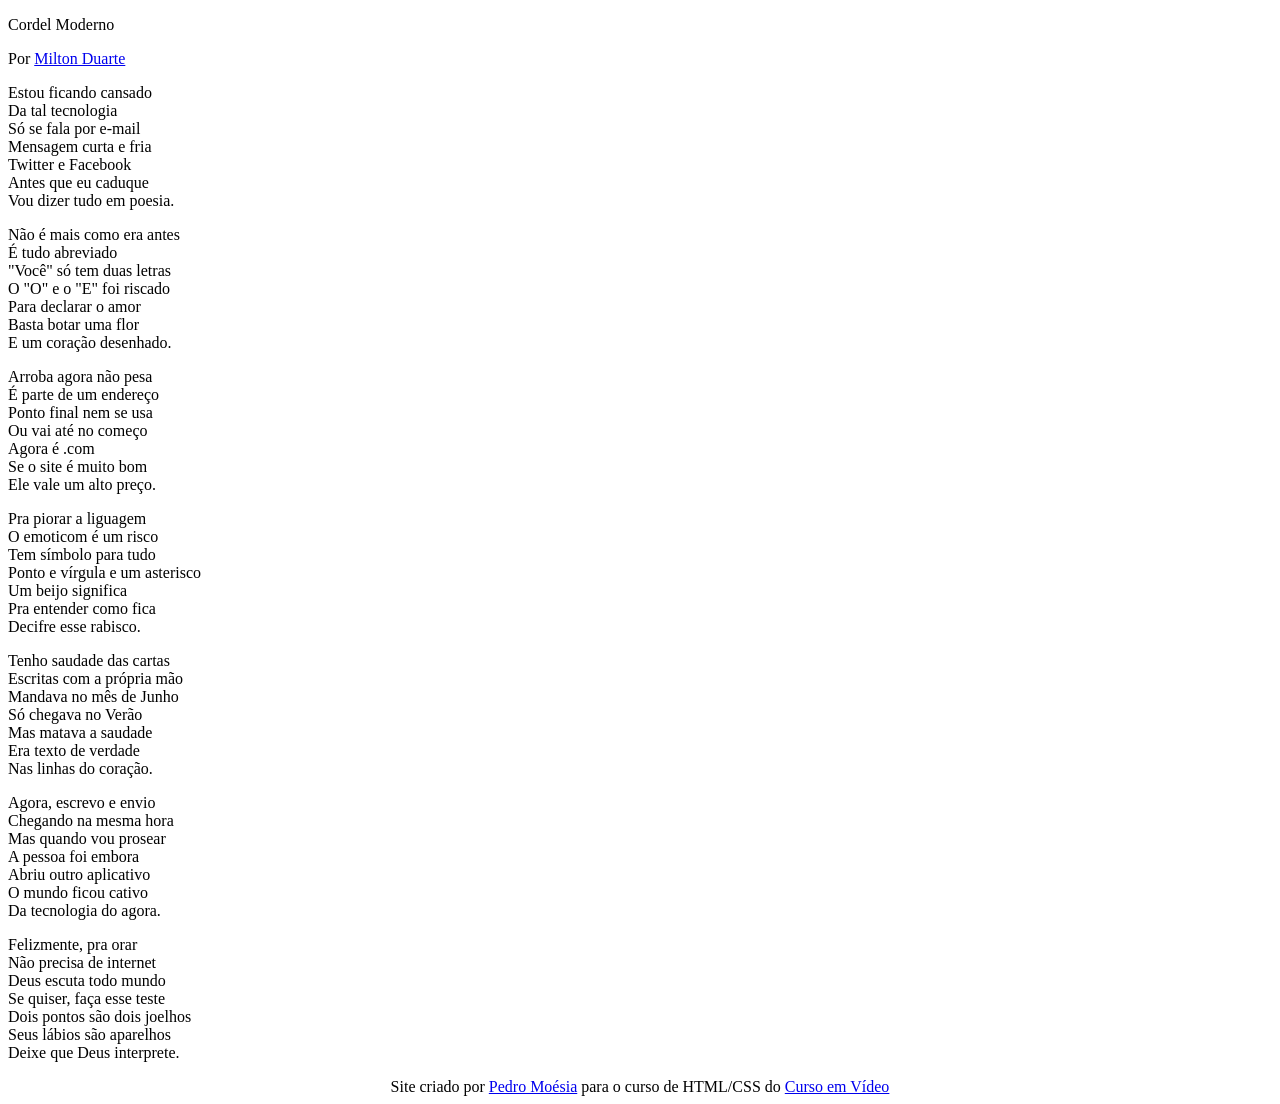
==== projeto-cordel/Cordel.html @ ac4ee21a "Projeto pt1" ====
<!DOCTYPE html>
<html lang="en">
<head>
    <meta charset="UTF-8">
    <meta name="viewport" content="width=device-width, initial-scale=1.0">
    <title>Cordel Moderno</title>
</head>
<body>
 
    <div id="container">
        <section id="conteudo">
            <p style="text-align: justify;">
                Cordel Moderno
<header>
    Por <a href="https://www.recantodasletras.com.br/poesias/3186743" target="_blank">Milton Duarte</a>
    
</header>

    <section>
        <p>
            Estou ficando cansado <br>
            Da tal tecnologia <br>
            Só se fala por e-mail <br>
            Mensagem curta e fria <br>
            Twitter e Facebook <br>
            Antes que eu caduque <br>
            Vou dizer tudo em poesia. <br>
        </p>
    </section>

    

    <section>
        <p>
            Não é mais como era antes <br>
            É tudo abreviado <br>
            "Você" só tem duas letras <br>
            O "O" e o "E" foi riscado <br>
            Para declarar o amor <br>
            Basta botar uma flor <br>
            E um coração desenhado. <br>
        </p>
    </section>

  
    <section>
        <p>
            Arroba agora não pesa <br>
            É parte de um endereço <br>
            Ponto final nem se usa <br>
            Ou vai até no começo <br>
            Agora é .com <br>
            Se o site é muito bom <br>
            Ele vale um alto preço. <br>
        </p>
        
        <p>
            Pra piorar a liguagem <br>
            O emoticom é um risco <br>
            Tem símbolo para tudo <br>
            Ponto e vírgula e um asterisco <br>
            Um beijo significa <br>
            Pra entender como fica <br>
            Decifre esse rabisco. <br>
        </p>
    </section>


    <section>
        <p>
            Tenho saudade das cartas <br>
            Escritas com a própria mão <br>
            Mandava no mês de Junho <br>
            Só chegava no Verão <br>
            Mas matava a saudade <br>
            Era texto de verdade <br>
            Nas linhas do coração. <br>
        </p>
    </section>


    <section>
        <p>
            Agora, escrevo e envio <br>
            Chegando na mesma hora <br>
            Mas quando vou prosear <br>
            A pessoa foi embora <br>
            Abriu outro aplicativo <br>
            O mundo ficou cativo <br>
            Da tecnologia do agora. <br>
        </p>
            
            <p>
                Felizmente, pra orar <br>
                Não precisa de internet <br>
                Deus escuta todo mundo <br>
                Se quiser, faça esse teste <br>
                Dois pontos são dois joelhos <br>
                Seus lábios são aparelhos <br>
                Deixe que Deus interprete. <br>
            </p>
       
    </section>

        </section>
    </div>

    <footer style="text-align: center;"> Site criado por <a href="https://github.com/pedromoesia.io" target="_blank">Pedro Moésia</a> para o curso 
    de HTML/CSS do <a href="https://www.cursoemvideo.com" target="_blank">Curso em Vídeo</a></footer>
</body>
</html>
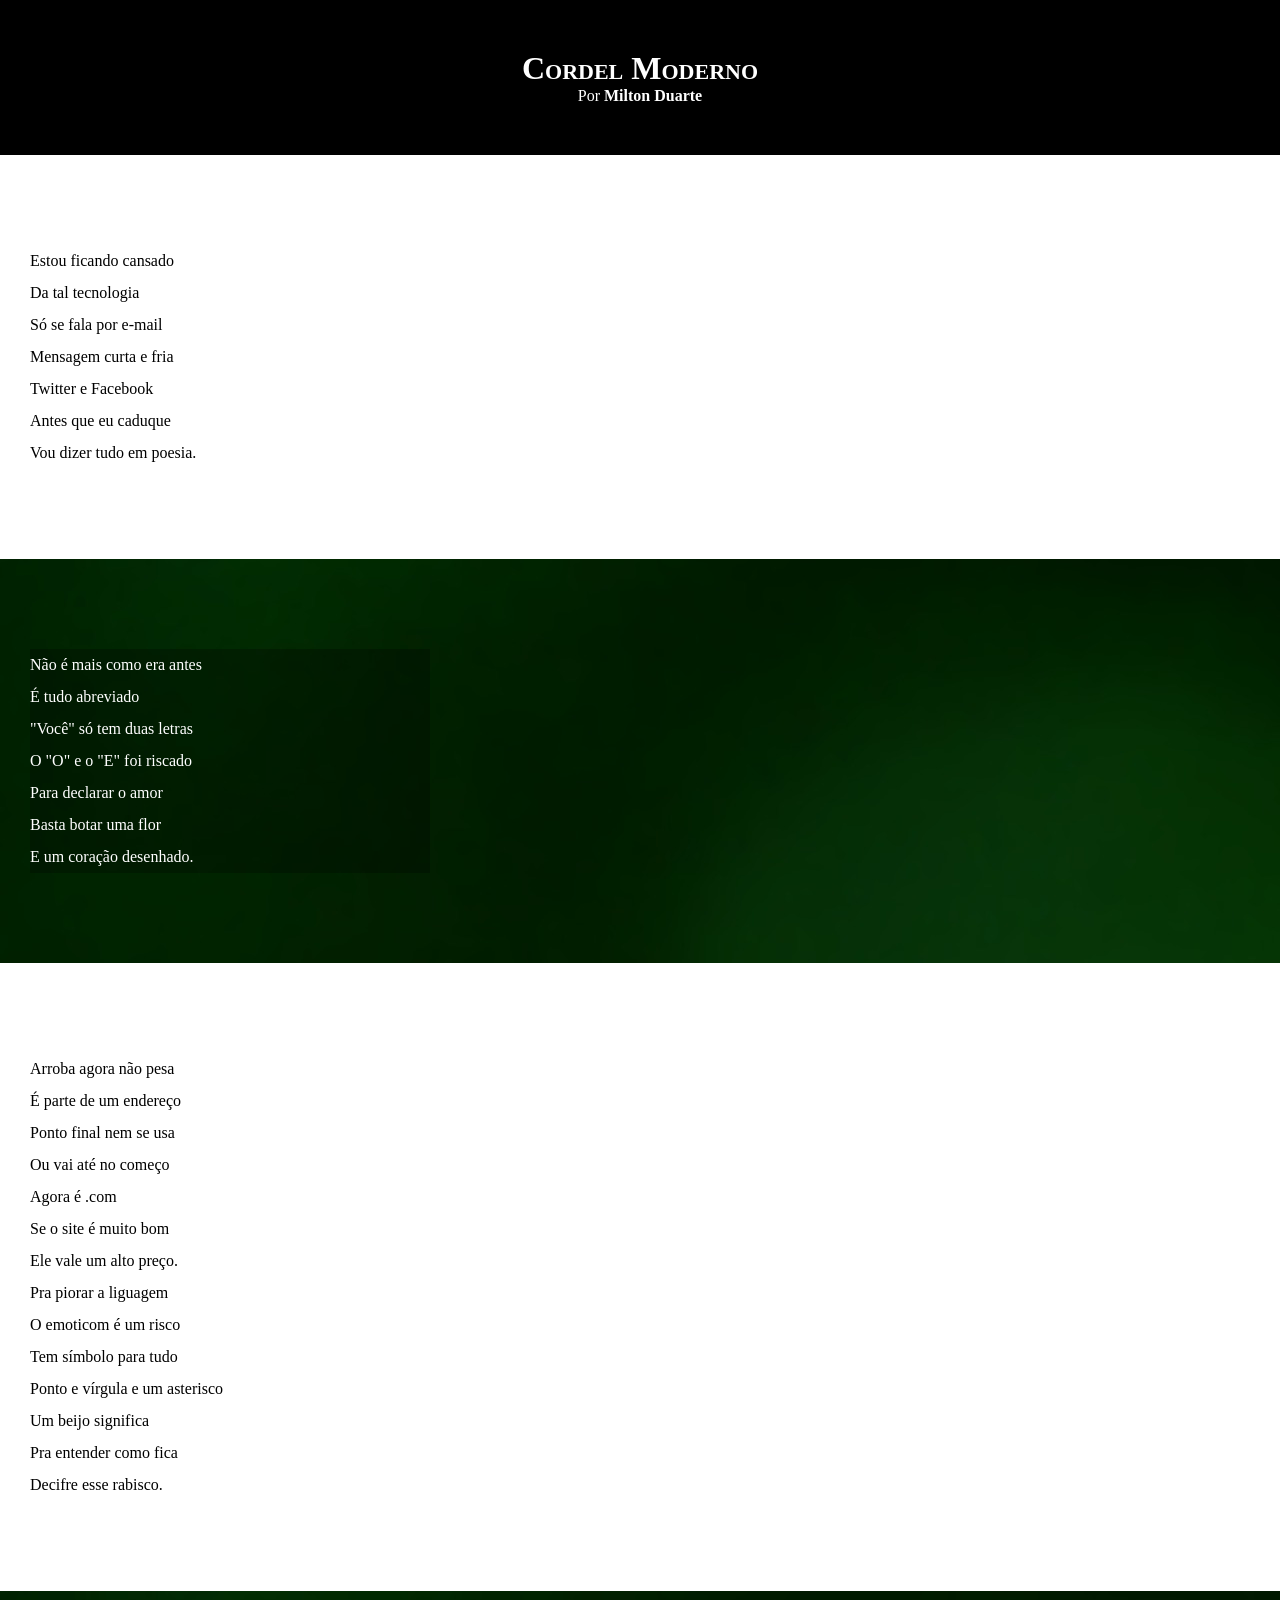
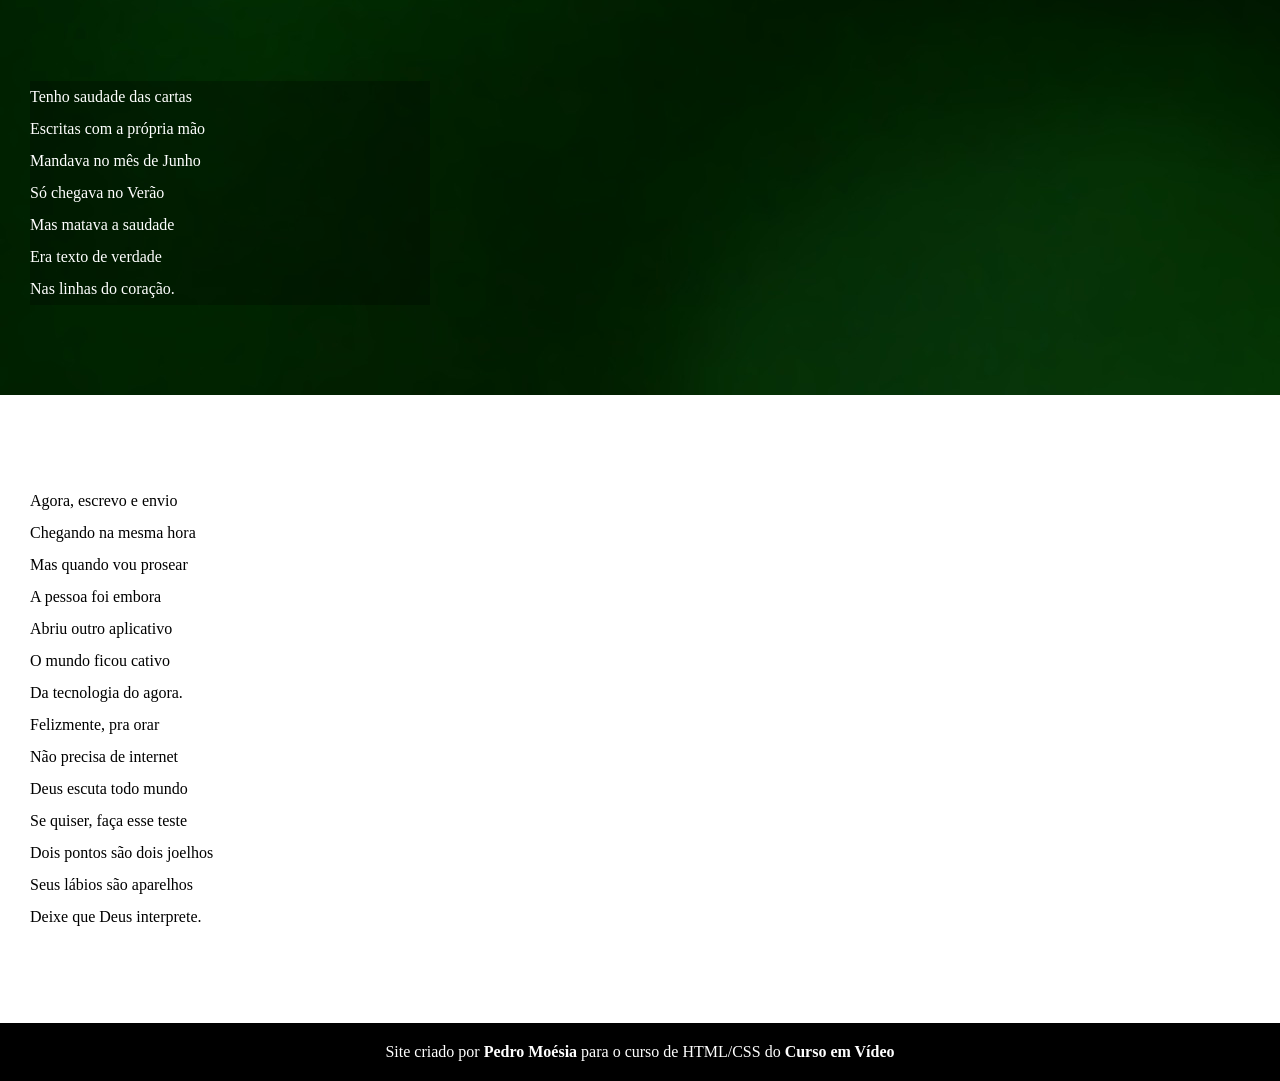
==== commit cf186a4a: "Atualização do css" ====
--- a/projeto-cordel/Cordel.html
+++ b/projeto-cordel/Cordel.html
@@ -4,19 +4,19 @@
     <meta charset="UTF-8">
     <meta name="viewport" content="width=device-width, initial-scale=1.0">
     <title>Cordel Moderno</title>
+    <link rel="stylesheet" href="Cordel.css">
 </head>
 <body>
  
-    <div id="container">
-        <section id="conteudo">
-            <p style="text-align: justify;">
-                Cordel Moderno
+    
+
 <header>
-    Por <a href="https://www.recantodasletras.com.br/poesias/3186743" target="_blank">Milton Duarte</a>
+    <h1>Cordel Moderno</h1>
+    <p>Por <a href="https://www.recantodasletras.com.br/poesias/3186743" target="_blank"> Milton Duarte </a></p>
     
 </header>
 
-    <section>
+    <section class="normal">
         <p>
             Estou ficando cansado <br>
             Da tal tecnologia <br>
@@ -30,7 +30,7 @@
 
     
 
-    <section>
+    <section class="imagem">
         <p>
             Não é mais como era antes <br>
             É tudo abreviado <br>
@@ -43,7 +43,7 @@
     </section>
 
   
-    <section>
+    <section class="normal">
         <p>
             Arroba agora não pesa <br>
             É parte de um endereço <br>
@@ -66,7 +66,7 @@
     </section>
 
 
-    <section>
+    <section class="imagem">
         <p>
             Tenho saudade das cartas <br>
             Escritas com a própria mão <br>
@@ -79,7 +79,7 @@
     </section>
 
 
-    <section>
+    <section class="normal">
         <p>
             Agora, escrevo e envio <br>
             Chegando na mesma hora <br>
@@ -103,9 +103,9 @@
     </section>
 
         </section>
-    </div>
+    
 
-    <footer style="text-align: center;"> Site criado por <a href="https://github.com/pedromoesia.io" target="_blank">Pedro Moésia</a> para o curso 
-    de HTML/CSS do <a href="https://www.cursoemvideo.com" target="_blank">Curso em Vídeo</a></footer>
+    <footer> Site criado por <a href="https://github.com/pedromoesia.io" target="_blank">Pedro Moésia</a> para o curso 
+    de HTML/CSS do <a href="https://www.cursoemvideo.com" target="_blank">Curso em Vídeo</a> </footer>
 </body>
 </html>
--- a/projeto-cordel/Cordel.css
+++ b/projeto-cordel/Cordel.css
@@ -0,0 +1,68 @@
+@charset "UTF-8";
+
+*{
+     padding: 0px;
+     margin: 0px;
+}
+   
+
+
+body, html {
+    min-height: 100%;
+    background-color: darkgray;
+}
+
+header {background-color: black;
+color: white;
+text-align: center;}   
+
+header > h1 { padding-top: 50px;
+font-variant: small-caps;}
+
+header > p { padding-bottom: 50px;}
+
+header a, footer a {
+    color: white;
+    text-decoration: none;
+    font-weight: bold;
+}
+
+a {
+    color: white;
+    text-decoration: none;
+    font-weight: bold;
+}
+
+a:hover {
+    text-decoration: underline;
+}
+
+section {
+    padding-bottom: 10vh;
+    padding-top: 10vh;
+    line-height: 2em;
+    padding-left: 30px;
+}
+
+.normal
+{
+    background-color: white;
+    color: black
+}
+.imagem {
+    background-color:rgba(36, 34, 34, 0.629);
+    color: white;
+
+}
+.imagem > p {
+    width: 400px;
+    background-color: rgb(0, 0, 0, 0.253);
+}
+.imagem {background-image: url('./imagens/background001.jpg');}
+
+
+footer {
+    background-color: black;
+    color: white;
+    padding: 20px;
+    text-align: center;}
